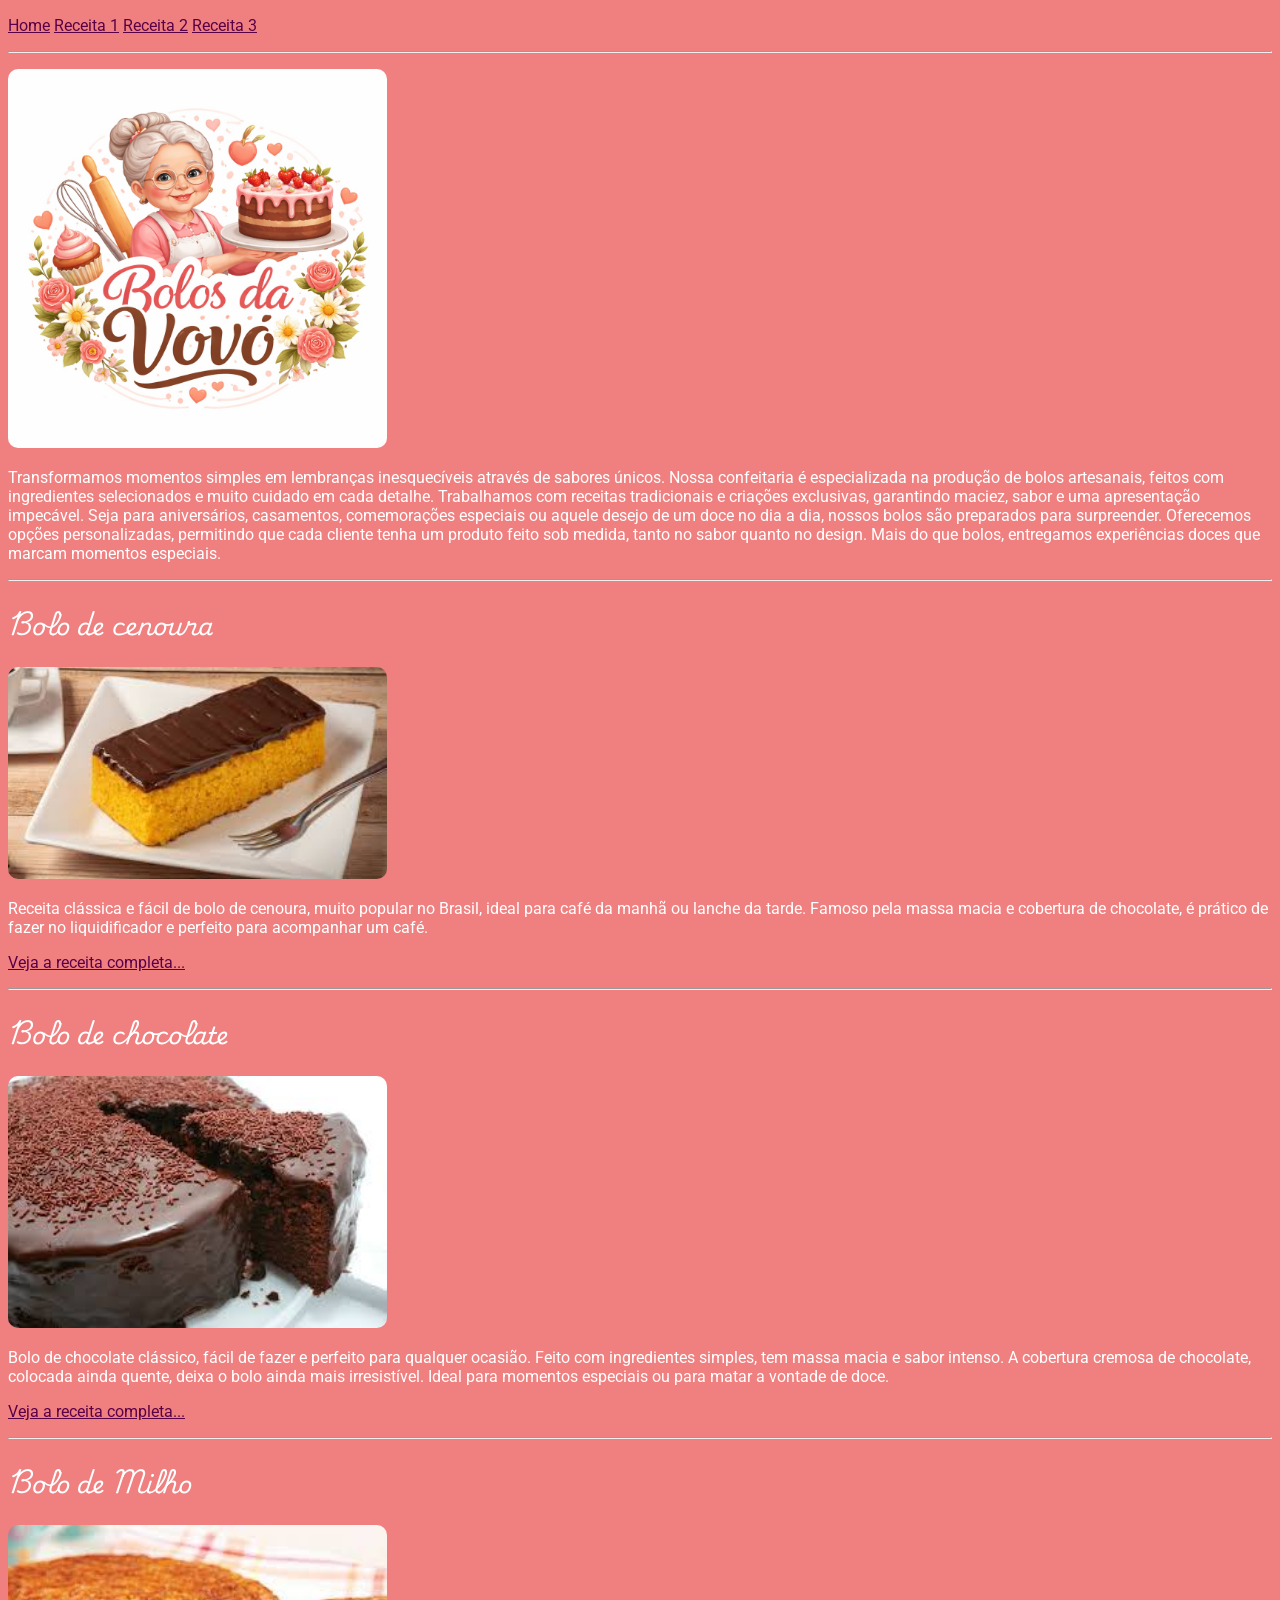
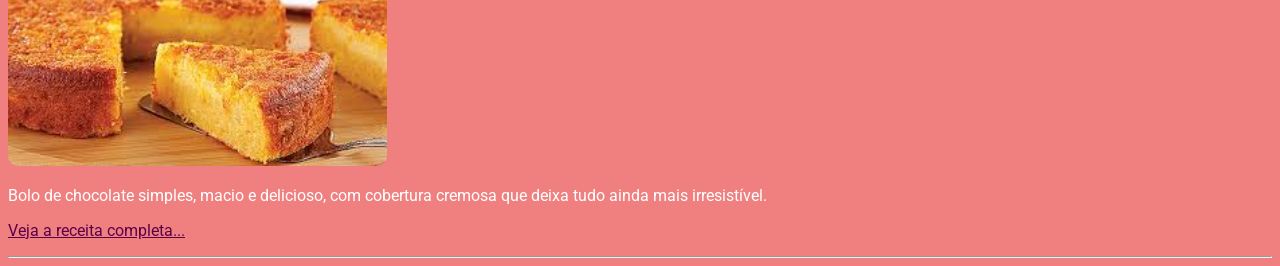
==== index.html @ b1c4c9bc "Add files via upload" ====
<!DOCTYPE html>
<html lang="pt-br">
<head>
    <meta charset="UTF-8">
    <meta name="viewport" content="width=device-width, initial-scale=1.0">
    <title>Site de Receitas - HOME</title>
     <link rel="preconnect" href="https://fonts.googleapis.com">
    <link rel="preconnect" href="https://fonts.gstatic.com" crossorigin>
    <link href="https://fonts.googleapis.com/css2?family=Playwrite+IE:wght@100..400&family=Roboto:ital,wght@0,100..900;1,100..900&display=swap" rel="stylesheet">

    <link href="style.css" type="text/css" rel="stylesheet">

</head>
<body>
    <p>
        <a href="index.html">Home</a>
        <a href="receita1.html">Receita 1</a>
        <a href="receita2.html">Receita 2</a>
        <a href="receita3.html">Receita 3</a>
    </p>
    <hr>
    
    <p>
        <img src="img/logo.png">
    </p>

    <p> Transformamos momentos simples em lembranças inesquecíveis através de sabores únicos. Nossa confeitaria é especializada na produção de bolos artesanais, feitos com ingredientes selecionados e muito cuidado em cada detalhe. Trabalhamos com receitas tradicionais e criações exclusivas, garantindo maciez, sabor e uma apresentação impecável.
Seja para aniversários, casamentos, comemorações especiais ou aquele desejo de um doce no dia a dia, nossos bolos são preparados para surpreender. Oferecemos opções personalizadas, permitindo que cada cliente tenha um produto feito sob medida, tanto no sabor quanto no design.
Mais do que bolos, entregamos experiências doces que marcam momentos especiais.</p>
    <hr>
    <h2>Bolo de cenoura</h2>
    <p><img src="img/BDC.jpg" alt="Um bolo de cenoura em formato retangular"> </p><!-- colocar img da receita 1 - pode ser video tmb-->
    <p>Receita clássica e fácil de bolo de cenoura, muito popular no Brasil, ideal para café da manhã ou lanche da tarde. Famoso pela massa macia e cobertura de chocolate, é prático de fazer no liquidificador e perfeito para acompanhar um café.</p>
    <p><a href="receita1.html" target="_blank">Veja a receita completa...</a></p>
    <hr>

    <h2>Bolo de chocolate</h2>
    <p><img src="img/BDCH.jpg" alt="Bolo de chocolate"> </p><!-- colocar img da receita 1 - pode ser video tmb-->
    <p>Bolo de chocolate clássico, fácil de fazer e perfeito para qualquer ocasião. Feito com ingredientes simples, tem massa macia e sabor intenso. A cobertura cremosa de chocolate, colocada ainda quente, deixa o bolo ainda mais irresistível. Ideal para momentos especiais ou para matar a vontade de doce.</p>
    <p><a href="receita2.html" target="_blank">Veja a receita completa...</a></p>
    <hr>

    <h2>Bolo de Milho</h2>
    <p><img src="img/BDM.jpg" alt="Bolo de Milho"> </p><!-- colocar img da receita 1 - pode ser video tmb-->
    <p>Bolo de chocolate simples, macio e delicioso, com cobertura cremosa que deixa tudo ainda mais irresistível.</p>
    <p><a href="receita3.html">Veja a receita completa...</a></p>
    <hr>

</body>
</html>
---- style.css ----
body {
            background-color: lightcoral;
        }
            p{
                color: white;
                font-family: "Roboto", sans-serif; /* TIPO DA FONTE8*/
                /*font-optical-sizing: auto;  NAO NECESSARIO*/ 
                font-weight: 400;/*PESO/ EXPESSURA DA LETRA*/
                font-style: normal;/* COMO APARECE O TEXTO TIPO TEXYUAL*/
                /*font-variation-settings:
                "wdth" 100;*/
            }
            h1{
             font-family: "Playwrite IE", cursive;
                font-weight: 900;
                font-style: normal;
                color: white;
            }
            h2{
             font-family: "Playwrite IE", cursive;
                font-weight: 900;
                font-style: normal;
                color: white;
            }
            a{
                color: rgb(90, 0, 71);
            }
            a:hover{
                color: rgb(255, 255, 255);
            }
            hr{
                border: 3px solid color ;
            }
            img{
                width: 30%; /* largura*/
                height: auto; /*altura*/
                border-radius: 10px; /*arrendondar bordas*/
                box-shadow: 3px 3px 5px color rgb(0, 0, 0); 
            }
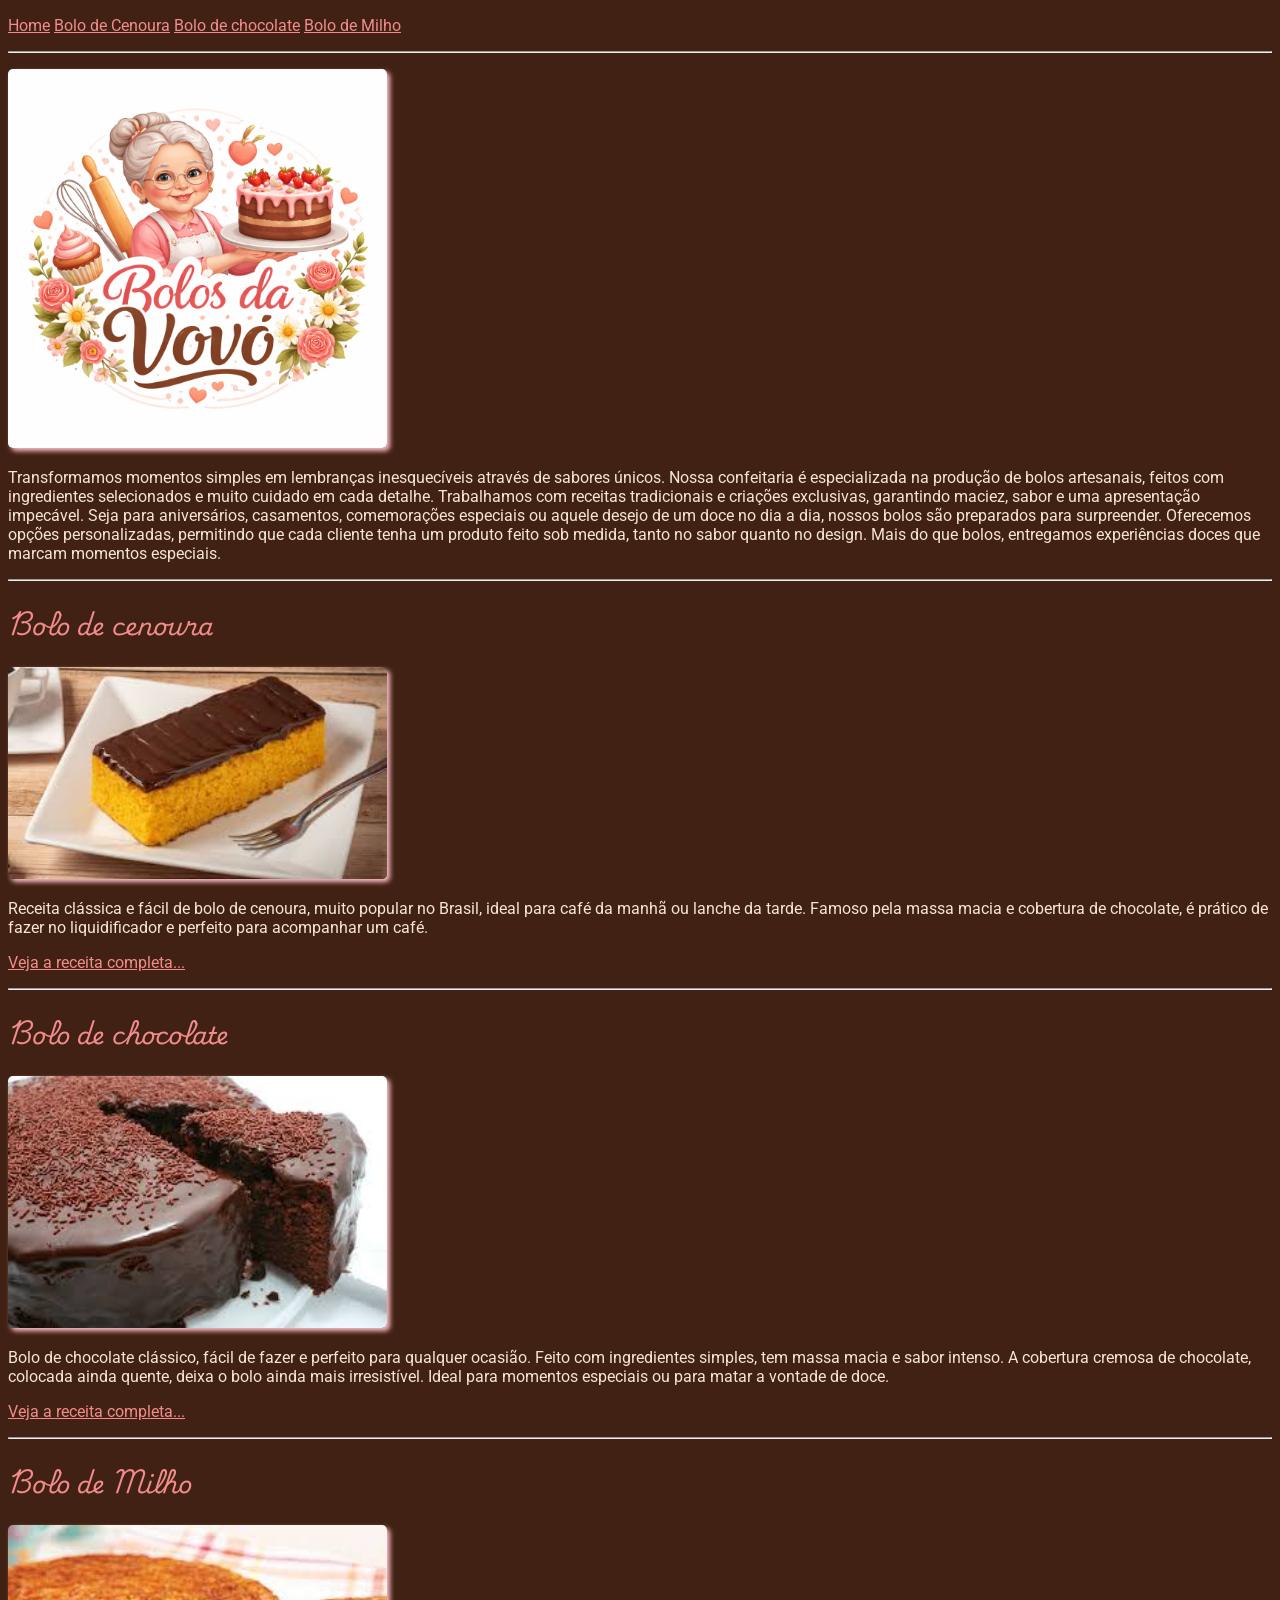
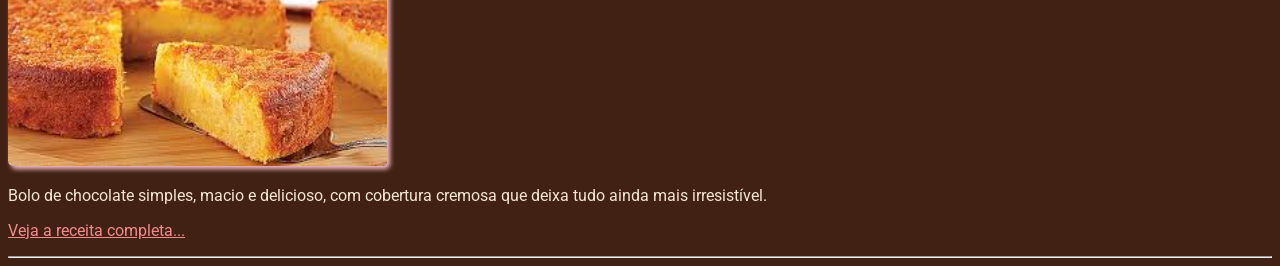
==== commit 6411cbd2: "Add files via upload" ====
--- a/index.html
+++ b/index.html
@@ -14,9 +14,9 @@
 <body>
     <p>
         <a href="index.html">Home</a>
-        <a href="receita1.html">Receita 1</a>
-        <a href="receita2.html">Receita 2</a>
-        <a href="receita3.html">Receita 3</a>
+        <a href="receita1.html">Bolo de Cenoura</a>
+        <a href="receita2.html">Bolo de chocolate</a>
+        <a href="receita3.html">Bolo de Milho</a>
     </p>
     <hr>
     
--- a/style.css
+++ b/style.css
@@ -1,39 +1,53 @@
         body {
-            background-color: lightcoral;
+            background-color: #412113;
         }
-            p{
-                color: white;
-                font-family: "Roboto", sans-serif; /* TIPO DA FONTE8*/
-                /*font-optical-sizing: auto;  NAO NECESSARIO*/ 
-                font-weight: 400;/*PESO/ EXPESSURA DA LETRA*/
-                font-style: normal;/* COMO APARECE O TEXTO TIPO TEXYUAL*/
-                /*font-variation-settings:
+
+        p {
+            color: #F5E6D3;
+            font-family: "Roboto", sans-serif;
+            /* TIPO DA FONTE8*/
+            /*font-optical-sizing: auto;  NAO NECESSARIO*/
+            font-weight: 400;
+            /*PESO/ EXPESSURA DA LETRA*/
+            font-style: normal;
+            /* COMO APARECE O TEXTO TIPO TEXYUAL*/
+            /*font-variation-settings:
                 "wdth" 100;*/
-            }
-            h1{
-             font-family: "Playwrite IE", cursive;
-                font-weight: 900;
-                font-style: normal;
-                color: white;
-            }
-            h2{
-             font-family: "Playwrite IE", cursive;
-                font-weight: 900;
-                font-style: normal;
-                color: white;
-            }
-            a{
-                color: rgb(90, 0, 71);
-            }
-            a:hover{
-                color: rgb(255, 255, 255);
-            }
-            hr{
-                border: 3px solid color ;
-            }
-            img{
-                width: 30%; /* largura*/
-                height: auto; /*altura*/
-                border-radius: 10px; /*arrendondar bordas*/
-                box-shadow: 3px 3px 5px color rgb(0, 0, 0); 
-            }         
+        }
+
+        h1 {
+            font-family: "Playwrite IE", cursive;
+            font-weight: 900;
+            font-style: normal;
+            color: #F28C8C;
+        }
+
+        h2 {
+            font-family: "Playwrite IE", cursive;
+            font-weight: 900;
+            font-style: normal;
+            color: #F28C8C;
+        }
+
+        a {
+            color: #F28C8C;
+        }
+
+        a:hover {
+            color: rgb(255, 255, 255);
+        }
+
+        hr {
+            border: 3px solid color;
+        }
+
+        img {
+            width: 30%;
+            /*Largura*/
+            height: auto;
+            /*Altura*/
+            border-radius: 5px;
+            /*Arredondar as bordas*/
+            box-shadow: 3px 3px 5px pink;
+            /*Valor1 e valor2 são projeções da sombra, valor3 espalhamento da sombra, cor da sombra*/
+        }
